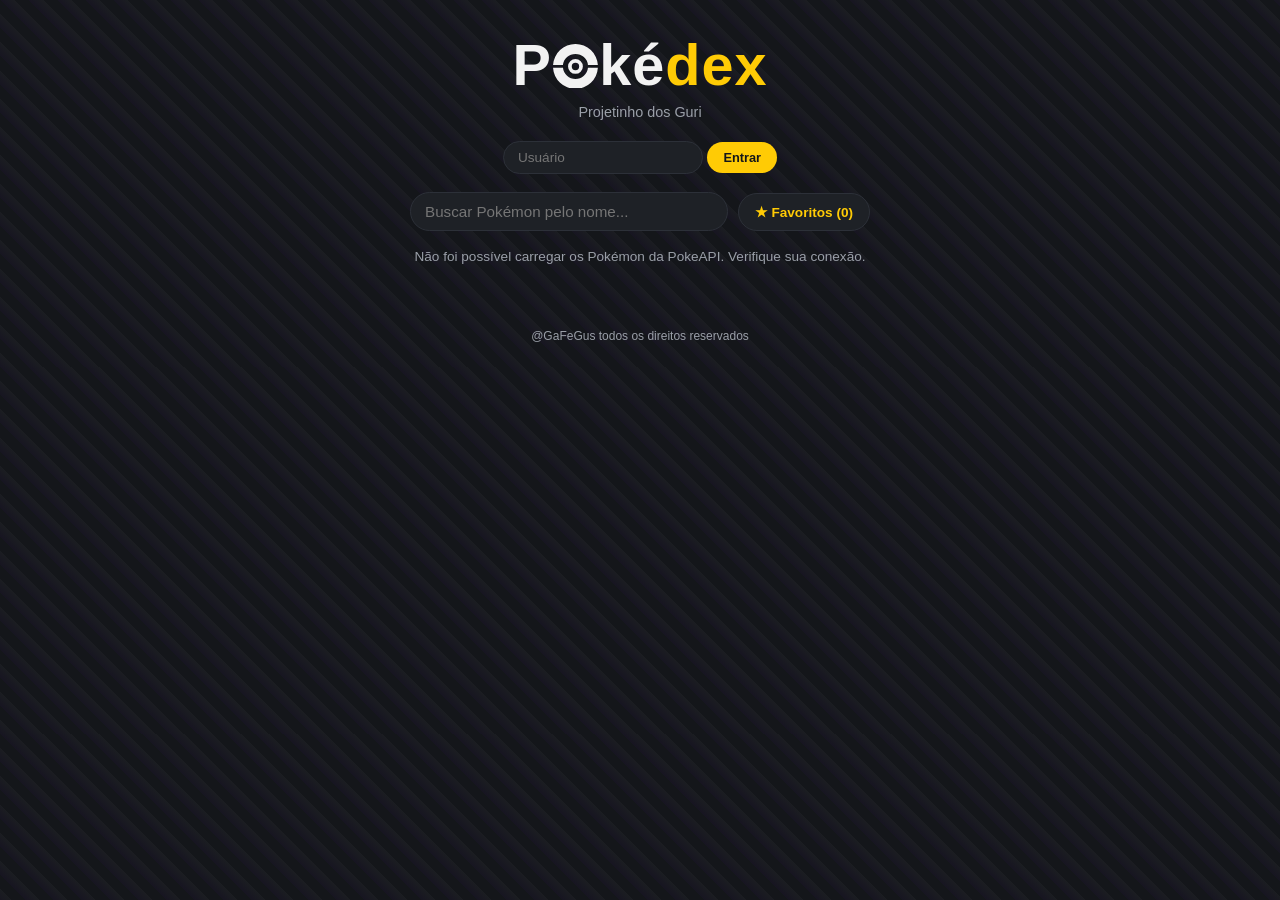
==== HTML/poke.html @ 40d15845 "Adiciona Pokédex completa (HTML/CSS/JS), README e swagger da API de contas Inclui o código de cadast" ====
<!DOCTYPE html>
<html lang="pt-BR">
<head>
<meta charset="UTF-8">
<meta name="viewport" content="width=device-width, initial-scale=1.0">
<title>Pokédex dos Guri</title>
<link rel="stylesheet" href="../CSS/poke.css">
</head>
<body>

<header>
  <h1 aria-label="Pokédex">P<svg class="logo-bola" viewBox="0 0 400 400" aria-hidden="true"><path fill="currentColor" fill-rule="evenodd" d="M0.36 188A200 200 0 0 1 399.64 188L311.36 188A112 112 0 0 0 88.64 188Z M0.36 212A200 200 0 0 0 399.64 212L311.36 212A112 112 0 0 1 88.64 212Z M134 200a66 66 0 1 0 132 0a66 66 0 1 0-132 0Z M167 200a33 33 0 1 0 66 0a33 33 0 1 0-66 0Z"/></svg>ké<span>dex</span></h1>
  <p id="subtitulo">Projetinho dos Guri</p>
</header>

<!-- Conta (login/cadastro via API do professor) -->
<div class="account-bar" id="account-bar">
  <div class="account-logged-out" id="account-logged-out">
    <input type="text" id="username-input" placeholder="Usuário">
    <button id="login-btn">Entrar</button>
  </div>

  <div class="signup-fields" id="signup-fields">
    <input type="text" id="signup-name" placeholder="Nome">
    <input type="text" id="signup-surname" placeholder="Sobrenome">
    <input type="date" id="signup-birthday">
    <button id="signup-btn">Criar conta</button>
  </div>

  <div class="account-logged-in" id="account-logged-in">
    <span id="greeting-text"></span>
    <button id="logout-btn">Sair</button>
  </div>
</div>
<div id="account-msg" class="account-msg"></div>

<div class="toolbar">
  <input type="text" id="search" placeholder="Buscar Pokémon pelo nome...">
  <button id="fav-toggle" class="fav-toggle-btn">★ Favoritos (<span id="fav-count">0</span>)</button>
</div>

<div id="status" aria-live="polite"></div>

<div id="grid"></div>

<footer>@GaFeGus todos os direitos reservados</footer>

<!-- Animação: pokébola + ficha da pokédex (aparece ao clicar num card) -->
<div id="pk-overlay">
  <div class="pk-ball" id="pk-ball">
    <div class="pk-luz"></div>
    <div class="pk-topo"></div>
    <div class="pk-base"></div>
    <div class="pk-botao"></div>
  </div>
  <div id="pk-dex"></div>
</div>

<script src="../JS/poke.js"></script>
</body>
</html>
---- CSS/poke.css ----
:root {
  --bg: #14161a;
  --card-bg: #1e2126;
  --card-border: #2c3038;
  --text: #f2f2f2;
  --text-dim: #9a9fa8;
  --accent: #ffcb05;
  --error: #ff6b6b;
}

* {
  box-sizing: border-box;
}

body {
  margin: 0;
  font-family: 'Segoe UI', Arial, sans-serif;
  background:
    repeating-linear-gradient(
      45deg,
      rgba(119, 0, 255, 0.03) 0px,
      rgba(255, 255, 255, 0.03) 10px,
      transparent 10px,
      transparent 20px
    ),
    var(--bg);
  color: var(--text);
}

header {
  text-align: center;
  padding: 32px 16px 20px;
}

header h1 {
  margin: 0;
  font-size: 3.6rem;
  letter-spacing: 1px;
}

header h1 span {
  color: var(--accent);
}

/* Pokébola (SVG) no lugar do "o" de Poké */
.logo-bola {
  display: inline-block;
  width: 0.78em;
  height: 0.78em;
  margin: 0 0.02em;
  vertical-align: -0.06em;
}

header p {
  margin: 6px 0 0;
  color: var(--text-dim);
  font-size: 0.9rem;
  min-height: 1.2em;
}

/* ============ Conta (login/cadastro/sair) ============ */
.account-bar {
  display: flex;
  gap: 8px;
  flex-wrap: wrap;
  align-items: center;
  justify-content: center;
  margin: 0 auto;
  padding: 0 16px;
  max-width: 500px;
}

.account-bar input {
  border: 1px solid var(--card-border);
  background: var(--card-bg);
  color: var(--text);
  border-radius: 20px;
  padding: 8px 14px;
  font-size: 0.85rem;
  outline: none;
  min-width: 110px;
}

.account-bar input:focus {
  border-color: var(--accent);
}

.account-bar button {
  border: none;
  border-radius: 20px;
  padding: 8px 16px;
  font-size: 0.8rem;
  font-weight: 600;
  cursor: pointer;
  background: var(--accent);
  color: #14161a;
  white-space: nowrap;
}

.account-bar button:hover {
  opacity: 0.85;
}

.account-bar button:disabled {
  opacity: 0.5;
  cursor: not-allowed;
}

.signup-fields {
  display: none;
  gap: 8px;
  flex-wrap: wrap;
  align-items: center;
  justify-content: center;
  width: 100%;
}

.signup-fields.show {
  display: flex;
}

.account-logged-in {
  display: none;
  gap: 8px;
  align-items: center;
}

.account-logged-in.show {
  display: flex;
}

.account-logged-in span {
  background: var(--card-bg);
  border: 1px solid var(--card-border);
  padding: 8px 14px;
  border-radius: 20px;
  font-size: 0.85rem;
  font-weight: 600;
}

.account-msg {
  text-align: center;
  color: var(--error);
  font-size: 0.8rem;
  margin-top: 8px;
  display: none;
}

.account-msg.show {
  display: block;
}

/* ============ Busca + botão de favoritos lado a lado ============ */
.toolbar {
  display: flex;
  flex-wrap: wrap;
  gap: 10px;
  align-items: center;
  justify-content: center;
  margin: 18px auto;
  width: 90%;
  max-width: 460px;
}

.toolbar #search {
  flex: 1;
  min-width: 180px;
  margin: 0;
  max-width: none;
}

.fav-toggle-btn {
  border: 1px solid var(--card-border);
  background: var(--card-bg);
  color: var(--accent);
  border-radius: 20px;
  padding: 10px 16px;
  font-size: 0.85rem;
  font-weight: 600;
  cursor: pointer;
  white-space: nowrap;
}

.fav-toggle-btn:hover {
  border-color: var(--accent);
}

.fav-toggle-btn.active {
  background: var(--accent);
  color: #14161a;
  border-color: var(--accent);
}

#search {
  display: block;
  margin: 18px auto;
  width: 90%;
  max-width: 320px;
  padding: 10px 14px;
  border-radius: 20px;
  border: 1px solid var(--card-border);
  background: var(--card-bg);
  color: var(--text);
  font-size: 0.95rem;
  outline: none;
}

#search:focus {
  border-color: var(--accent);
}

#status {
  text-align: center;
  color: var(--text-dim);
  font-size: 0.85rem;
  min-height: 20px;
  margin-bottom: 10px;
}

/* ============ Layout dos cards ============ */
#grid {
  display: flex;
  flex-wrap: wrap;
  justify-content: center;
  gap: 16px;
  padding: 10px 24px 40px;
  max-width: 1100px;
  margin: 0 auto;
}

.card {
  position: relative;
  background: var(--card-bg);
  border: 1px solid transparent;
  border-radius: 12px;
  padding: 14px;
  width: 150px;
  text-align: center;
  cursor: pointer;
  z-index: 0;
}

/* Borda arco-íris que aparece no hover */
.card::before {
  content: '';
  position: absolute;
  inset: 0;
  border-radius: 12px;
  padding: 2px;
  background: linear-gradient(45deg, red, orange, yellow, rgb(0, 255, 0), blue, rgb(255, 0, 255));
  -webkit-mask:
    linear-gradient(#fff 0 0) content-box,
    linear-gradient(#fff 0 0);
  -webkit-mask-composite: xor;
  mask:
    linear-gradient(#fff 0 0) content-box,
    linear-gradient(#fff 0 0);
  mask-composite: exclude;
  z-index: -1;
  opacity: 0;
  transition: opacity 0.2s;
}

.card:hover::before {
  opacity: 1;
}

.card img {
  width: 90px;
  height: 90px;
}

.card .num {
  color: var(--text-dim);
  font-size: 0.75rem;
}

.card .name {
  font-weight: 600;
  margin: 2px 0 8px;
  text-transform: capitalize;
}

.types {
  display: flex;
  gap: 6px;
  justify-content: center;
  flex-wrap: wrap;
}

.type-badge {
  font-size: 0.7rem;
  padding: 3px 10px;
  border-radius: 10px;
  color: #14161a;
  font-weight: 600;
  text-transform: capitalize;
}

/* Estrela de favorito no card */
.fav-btn {
  position: absolute;
  top: 8px;
  right: 8px;
  width: 24px;
  height: 24px;
  border-radius: 50%;
  border: none;
  background: rgba(0, 0, 0, 0.35);
  color: var(--text-dim);
  font-size: 12px;
  cursor: pointer;
  display: flex;
  align-items: center;
  justify-content: center;
}

.fav-btn:hover {
  background: rgba(0, 0, 0, 0.55);
}

.fav-btn.active {
  color: var(--accent);
}

.fav-btn:disabled {
  cursor: not-allowed;
  opacity: 0.5;
}

.empty-msg {
  width: 100%;
  text-align: center;
  padding: 50px 20px;
  color: var(--text-dim);
}

footer {
  text-align: center;
  color: var(--text-dim);
  font-size: 0.75rem;
  padding-bottom: 24px;
}

/* ============ Efeitos (cards entrando e status tremendo) ============ */
.card.fade-in {
  animation: pkFadeIn 0.45s ease backwards;
}

@keyframes pkFadeIn {
  from { opacity: 0; transform: translateY(12px); }
  to   { opacity: 1; transform: translateY(0); }
}

#status.shake {
  animation: pkShake 0.4s ease;
}

@keyframes pkShake {
  0%, 100% { transform: translateX(0); }
  20% { transform: translateX(-8px); }
  40% { transform: translateX(8px); }
  60% { transform: translateX(-5px); }
  80% { transform: translateX(5px); }
}

@media (prefers-reduced-motion: reduce) {
  .card.fade-in,
  #status.shake {
    animation: none;
  }
}

/* ===== Animação da Pokébola + Pokédex (classes com "pk-" para não conflitar com o resto) ===== */
#pk-overlay, #pk-overlay * { box-sizing: border-box; }
#pk-overlay { position: fixed; inset: 0; background: rgba(0,0,0,.75); display: none; align-items: center; justify-content: center; z-index: 1000; }
#pk-overlay.ativo { display: flex; }

/* ---------- POKÉBOLA ---------- */
.pk-ball { position: absolute; width: 120px; height: 120px; top: 0; left: calc(50% - 60px); opacity: 0; }
.pk-ball .pk-topo, .pk-ball .pk-base { position: absolute; left: 0; width: 120px; height: 60px; border: 6px solid #111; }
.pk-ball .pk-topo { top: 0; background: #e53935; border-radius: 60px 60px 0 0; border-bottom: 0; transform-origin: 0 100%; transition: transform .5s ease-out; }
.pk-ball .pk-base { bottom: 0; background: #fff; border-radius: 0 0 60px 60px; border-top: 0; }
.pk-ball .pk-botao { position: absolute; top: 44px; left: 44px; width: 32px; height: 32px; background: #fff; border: 6px solid #111; border-radius: 50%; z-index: 2; }
.pk-ball .pk-luz { position: absolute; inset: 20px; border-radius: 50%; background: #fff; filter: blur(14px); opacity: 0; transition: opacity .4s; }

.pk-ball.pk-cair { opacity: 1; animation: pk-cair .9s cubic-bezier(.3,.7,.4,1) forwards; }
@keyframes pk-cair {
  0%   { transform: translateY(-60vh); }
  60%  { transform: translateY(calc(50vh - 60px)); }
  75%  { transform: translateY(calc(50vh - 110px)); }
  100% { transform: translateY(calc(50vh - 60px)); }
}
.pk-ball.pk-tremer { opacity: 1; animation: pk-tremer .8s ease-in-out; transform: translateY(calc(50vh - 60px)); }
@keyframes pk-tremer {
  0%,100% { transform: translateY(calc(50vh - 60px)) rotate(0deg); }
  20% { transform: translateY(calc(50vh - 60px)) rotate(12deg); }
  40% { transform: translateY(calc(50vh - 60px)) rotate(-10deg); }
  60% { transform: translateY(calc(50vh - 60px)) rotate(8deg); }
  80% { transform: translateY(calc(50vh - 60px)) rotate(-5deg); }
}
.pk-ball.pk-abrir { opacity: 1; animation: none; transform: translateY(calc(50vh - 60px)) rotate(0deg); }
.pk-ball.pk-abrir .pk-topo { transform: rotate(-40deg); }
.pk-ball.pk-abrir .pk-luz { opacity: 1; }
.pk-ball.pk-sumir { opacity: 0; transition: opacity .4s; }

/* ---------- POKÉDEX (FICHA) ---------- */
#pk-dex { width: min(94vw, 880px); max-height: 94vh; overflow-y: auto; background: #fff; color: #313131; border-radius: 16px; padding: 22px; text-align: left;
          transform: scale(.2) translateY(60vh); opacity: 0; transition: transform .6s cubic-bezier(.2,1.2,.4,1), opacity .4s; }
#pk-dex.mostrar { transform: none; opacity: 1; }
.pk-titulo { margin: 0 0 14px; font-size: 26px; font-weight: 700; color: #313131; text-transform: capitalize; }
.pk-titulo small { color: #919191; font-weight: 400; font-size: .6em; }
.pk-ficha { display: grid; grid-template-columns: 1fr; gap: 20px; }
@media (min-width: 720px) { .pk-ficha { grid-template-columns: 1fr 1fr; } }

.pk-imagem { background: #f2f2f2; border-radius: 6px; padding: 14px; display: flex; justify-content: center; }
.pk-imagem img { width: 100%; max-width: 320px; aspect-ratio: 1; object-fit: contain; }

.pk-stats { background: #a3a3a3; border-radius: 10px; padding: 14px 16px 10px; margin-top: 14px; color: #212121; }
.pk-stats-t { margin: 0 0 10px; font-size: 14px; font-weight: 500; color: #212121; }
.pk-colunas { display: flex; gap: 6px; }
.pk-col { flex: 1; text-align: center; }
.pk-seg { display: flex; flex-direction: column-reverse; gap: 2px; height: 150px; }
.pk-seg i { flex: 1; background: #fff; border-radius: 1px; }
.pk-seg i.on { background: #30a7d7; }
.pk-col span { display: block; font-size: 10px; font-weight: 700; margin-top: 6px; line-height: 1.1; color: #212121; }

.pk-desc { margin: 0; font-size: 17px; line-height: 1.35; min-height: 70px; color: #313131; }
.pk-versoes { display: flex; align-items: center; gap: 10px; margin: 14px 0; color: #313131; }
.pk-vbtn { width: 30px; height: 30px; border-radius: 50%; border: 3px solid transparent; background: radial-gradient(circle, #fff 28%, var(--v) 30%); cursor: pointer; padding: 0; opacity: .55; }
.pk-vbtn.ativo { opacity: 1; border-color: var(--v); }

.pk-infos { margin: 0; background: #30a7d7; border-radius: 10px; padding: 18px 20px; display: grid; grid-template-columns: 1fr 1fr; gap: 14px 10px; }
.pk-infos dt { margin: 0; color: #fff; font-size: 14px; }
.pk-infos dd { margin: 2px 0 0; font-size: 19px; color: #212121; text-transform: capitalize; }
.pk-infos dd.pk-un { text-transform: none; } /* altura/peso: mantém "m" e "kg" minúsculos */
.pk-secao { margin: 22px 0 0; font-size: 20px; font-weight: 500; color: #313131; }
.pk-badges { display: flex; flex-wrap: wrap; gap: 8px; margin-top: 10px; }
.pk-badge { min-width: 138px; text-align: center; color: #212121; padding: 6px 12px; border-radius: 4px; font-size: 15px; text-transform: capitalize; background: var(--c); }
.pk-badge.escuro { color: #fff; }

#pk-fechar { margin-top: 18px; width: 100%; padding: 10px; border: 0; border-radius: 8px; background: #111; color: #fff; font-weight: 700; cursor: pointer; }

@media (max-width: 560px) {
  header h1 { font-size: 2.6rem; }
  .toolbar #search { flex-basis: 100%; } /* busca ocupa a linha toda e o botão de favoritos vai abaixo */
}
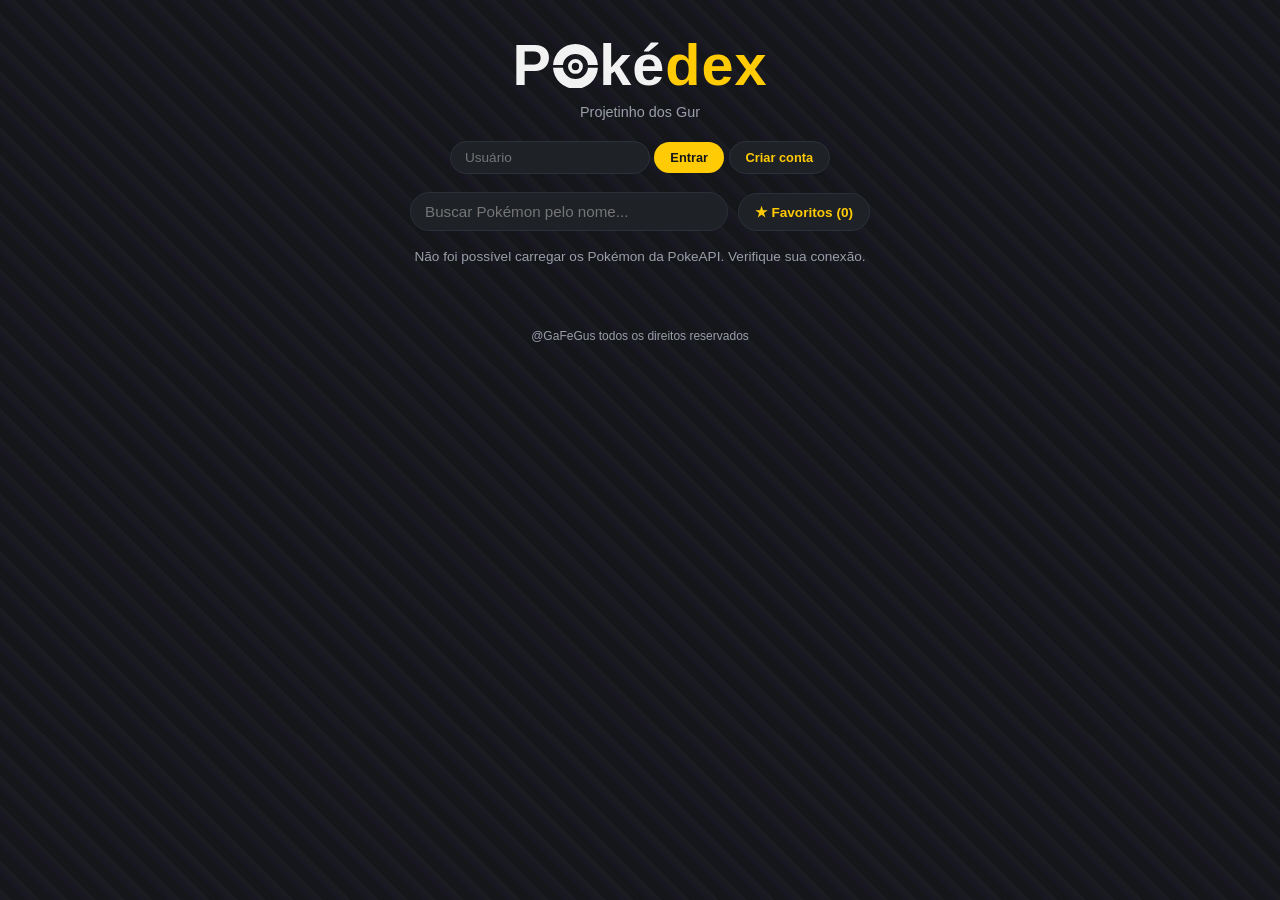
==== commit 4803a446: "Cadastro de conta via API e novo visual do CSS - Botão Criar conta sempre visível, formulário com us" ====
--- a/HTML/poke.html
+++ b/HTML/poke.html
@@ -18,13 +18,16 @@
   <div class="account-logged-out" id="account-logged-out">
     <input type="text" id="username-input" placeholder="Usuário">
     <button id="login-btn">Entrar</button>
+    <button id="open-signup-btn" class="btn-secundario" type="button">Criar conta</button>
   </div>
 
   <div class="signup-fields" id="signup-fields">
+    <input type="text" id="signup-username" placeholder="Escolha um usuário" autocomplete="username">
     <input type="text" id="signup-name" placeholder="Nome">
     <input type="text" id="signup-surname" placeholder="Sobrenome">
     <input type="date" id="signup-birthday">
     <button id="signup-btn">Criar conta</button>
+    <button id="cancel-signup-btn" class="btn-secundario" type="button">Voltar</button>
   </div>
 
   <div class="account-logged-in" id="account-logged-in">
--- a/CSS/poke.css
+++ b/CSS/poke.css
@@ -1,3 +1,7 @@
+@font-face {
+  font-family: 'Pixelify Sans';
+  src: url('../fonts/PixelifySans-Regular.ttf') format('truetype');
+}
 :root {
   --bg: #14161a;
   --card-bg: #1e2126;
@@ -14,7 +18,7 @@
 
 body {
   margin: 0;
-  font-family: 'Segoe UI', Arial, sans-serif;
+  font-family: 'Pixelify Sans', 'Segoe UI', Arial, sans-serif;
   background:
     repeating-linear-gradient(
       45deg,
@@ -25,6 +29,7 @@
     ),
     var(--bg);
   color: var(--text);
+  transition: background-color 0.3s ease, color 0.3s ease;
 }
 
 header {
@@ -104,6 +109,22 @@
 .account-bar button:disabled {
   opacity: 0.5;
   cursor: not-allowed;
+}
+
+/* botão secundário (Criar conta / Voltar) */
+.account-bar button.btn-secundario {
+  background: var(--card-bg);
+  color: var(--accent);
+  border: 1px solid var(--card-border);
+}
+
+.account-bar button.btn-secundario:hover {
+  border-color: var(--accent);
+  opacity: 1;
+}
+
+.account-msg.ok {
+  color: #6bd68a;
 }
 
 .signup-fields {
@@ -384,6 +405,30 @@
 .pk-ball .pk-botao { position: absolute; top: 44px; left: 44px; width: 32px; height: 32px; background: #fff; border: 6px solid #111; border-radius: 50%; z-index: 2; }
 .pk-ball .pk-luz { position: absolute; inset: 20px; border-radius: 50%; background: #fff; filter: blur(14px); opacity: 0; transition: opacity .4s; }
 
+.pk-sobe {
+  position: fixed;
+  bottom: 0;
+  width: 96px;
+  height: 96px;
+  image-rendering: pixelated;
+  pointer-events: none;
+  z-index: -1;
+  animation: pk-subir .9s cubic-bezier(.3,.7,.4,1) forwards;
+  transition: opacity .4s;
+}
+.pk-sobe.pk-sumir { opacity: 0; }
+
+/* espelho do pk-cair: mesmos 60% / 75% / 100%, direção invertida */
+@keyframes pk-subir {
+  0%   { transform: translateY(60vh); }
+  60%  { transform: translateY(calc(-1 * var(--alt))); }
+  75%  { transform: translateY(calc(-1 * var(--alt) + 50px)); }
+  100% { transform: translateY(calc(-1 * var(--alt))); }
+}
+
+@media (prefers-reduced-motion: reduce) {
+  .pk-sobe { display: none; }
+}
 .pk-ball.pk-cair { opacity: 1; animation: pk-cair .9s cubic-bezier(.3,.7,.4,1) forwards; }
 @keyframes pk-cair {
   0%   { transform: translateY(-60vh); }
@@ -405,42 +450,41 @@
 .pk-ball.pk-sumir { opacity: 0; transition: opacity .4s; }
 
 /* ---------- POKÉDEX (FICHA) ---------- */
-#pk-dex { width: min(94vw, 880px); max-height: 94vh; overflow-y: auto; background: #fff; color: #313131; border-radius: 16px; padding: 22px; text-align: left;
+#pk-dex { width: min(94vw, 880px); max-height: 94vh; overflow-y: auto; background:repeating-linear-gradient(45deg, rgba(119, 0, 255, 0.06) 0px, rgba(119, 0, 255, 0.06) 10px, transparent 10px, transparent 20px), #0a0a0a; color: #313131; border-radius: 16px; padding: 22px; text-align: left;
           transform: scale(.2) translateY(60vh); opacity: 0; transition: transform .6s cubic-bezier(.2,1.2,.4,1), opacity .4s; }
 #pk-dex.mostrar { transform: none; opacity: 1; }
-.pk-titulo { margin: 0 0 14px; font-size: 26px; font-weight: 700; color: #313131; text-transform: capitalize; }
+.pk-titulo { margin: 0 0 14px; font-size: 26px; font-weight: 700; color: #ffffff; text-transform: capitalize; }
 .pk-titulo small { color: #919191; font-weight: 400; font-size: .6em; }
 .pk-ficha { display: grid; grid-template-columns: 1fr; gap: 20px; }
 @media (min-width: 720px) { .pk-ficha { grid-template-columns: 1fr 1fr; } }
 
-.pk-imagem { background: #f2f2f2; border-radius: 6px; padding: 14px; display: flex; justify-content: center; }
+.pk-imagem { background: #BAB8B5; border-radius: 6px; padding: 14px; display: flex; justify-content: center; }
 .pk-imagem img { width: 100%; max-width: 320px; aspect-ratio: 1; object-fit: contain; }
 
-.pk-stats { background: #a3a3a3; border-radius: 10px; padding: 14px 16px 10px; margin-top: 14px; color: #212121; }
-.pk-stats-t { margin: 0 0 10px; font-size: 14px; font-weight: 500; color: #212121; }
+.pk-stats { background: #BAB8B5; border-radius: 10px; padding: 14px 16px 10px; margin-top: 14px; color: #212121; }
+.pk-stats-t { margin: 0 0 10px; font-size: 14px; font-weight: 500; color: #ffffff; }
 .pk-colunas { display: flex; gap: 6px; }
 .pk-col { flex: 1; text-align: center; }
 .pk-seg { display: flex; flex-direction: column-reverse; gap: 2px; height: 150px; }
 .pk-seg i { flex: 1; background: #fff; border-radius: 1px; }
-.pk-seg i.on { background: #30a7d7; }
+.pk-seg i.on { background: #BAB8B5; }
 .pk-col span { display: block; font-size: 10px; font-weight: 700; margin-top: 6px; line-height: 1.1; color: #212121; }
 
-.pk-desc { margin: 0; font-size: 17px; line-height: 1.35; min-height: 70px; color: #313131; }
-.pk-versoes { display: flex; align-items: center; gap: 10px; margin: 14px 0; color: #313131; }
+.pk-desc { margin: 0; font-size: 17px; line-height: 1.35; min-height: 70px; color: #ffffff; }
+.pk-versoes { display: flex; align-items: center; gap: 10px; margin: 14px 0; color: #ffffff; }
 .pk-vbtn { width: 30px; height: 30px; border-radius: 50%; border: 3px solid transparent; background: radial-gradient(circle, #fff 28%, var(--v) 30%); cursor: pointer; padding: 0; opacity: .55; }
 .pk-vbtn.ativo { opacity: 1; border-color: var(--v); }
 
-.pk-infos { margin: 0; background: #30a7d7; border-radius: 10px; padding: 18px 20px; display: grid; grid-template-columns: 1fr 1fr; gap: 14px 10px; }
+.pk-infos { margin: 0; background: #BAB8B5; border-radius: 10px; padding: 18px 20px; display: grid; grid-template-columns: 1fr 1fr; gap: 14px 10px; }
 .pk-infos dt { margin: 0; color: #fff; font-size: 14px; }
 .pk-infos dd { margin: 2px 0 0; font-size: 19px; color: #212121; text-transform: capitalize; }
 .pk-infos dd.pk-un { text-transform: none; } /* altura/peso: mantém "m" e "kg" minúsculos */
-.pk-secao { margin: 22px 0 0; font-size: 20px; font-weight: 500; color: #313131; }
+.pk-secao { margin: 22px 0 0; font-size: 20px; font-weight: 500; color: #ffffff; }
 .pk-badges { display: flex; flex-wrap: wrap; gap: 8px; margin-top: 10px; }
 .pk-badge { min-width: 138px; text-align: center; color: #212121; padding: 6px 12px; border-radius: 4px; font-size: 15px; text-transform: capitalize; background: var(--c); }
 .pk-badge.escuro { color: #fff; }
 
 #pk-fechar { margin-top: 18px; width: 100%; padding: 10px; border: 0; border-radius: 8px; background: #111; color: #fff; font-weight: 700; cursor: pointer; }
-
 @media (max-width: 560px) {
   header h1 { font-size: 2.6rem; }
   .toolbar #search { flex-basis: 100%; } /* busca ocupa a linha toda e o botão de favoritos vai abaixo */
